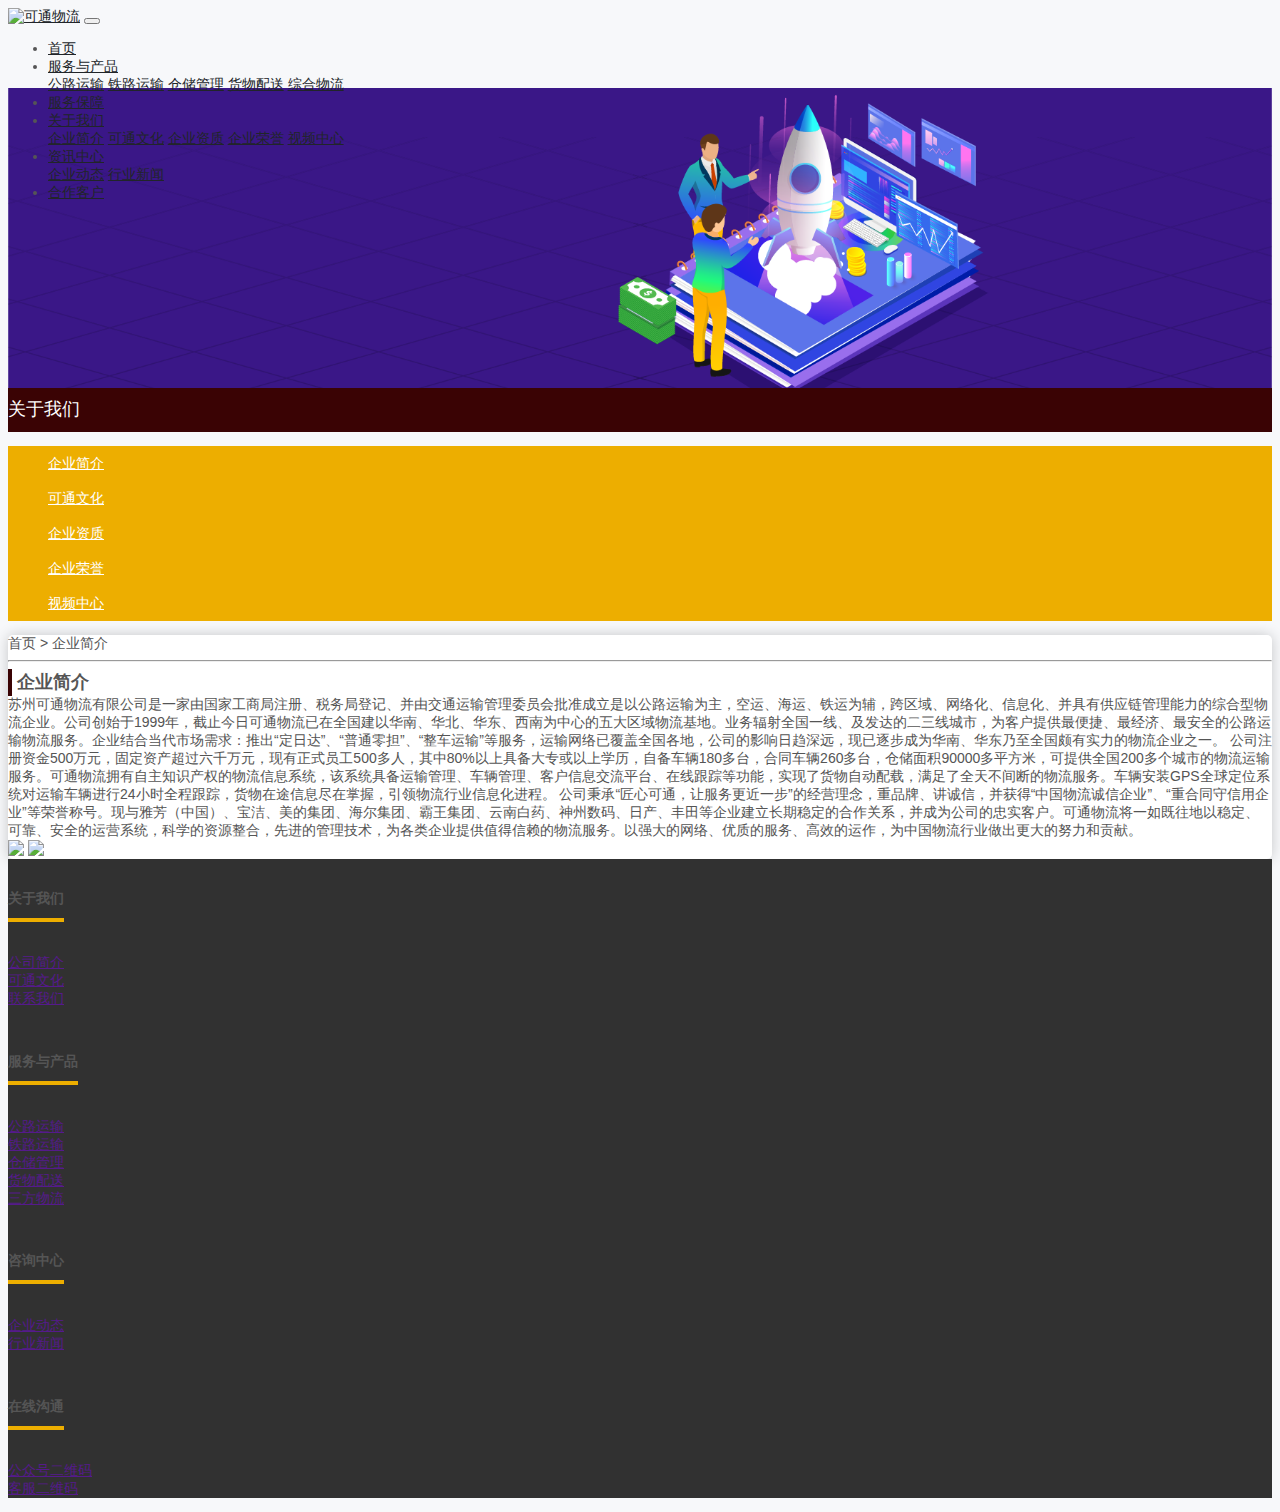
==== about-us.html @ 5187c9be "add some pages" ====
<!DOCTYPE html>
<html lang="zh">
	<head>
		<meta charset="UTF-8">
		<meta name="viewport" content="width=device-width, initial-scale=1.0">
		<meta http-equiv="X-UA-Compatible" content="ie=edge">
		<!-- CSS only -->
		<link rel="stylesheet" href="https://cdn.jsdelivr.net/npm/bootstrap@4.5.0/dist/css/bootstrap.min.css" integrity="sha384-9aIt2nRpC12Uk9gS9baDl411NQApFmC26EwAOH8WgZl5MYYxFfc+NcPb1dKGj7Sk"
		 crossorigin="anonymous">
		<link rel="stylesheet" type="text/css" href="./ketong2.css" />
		<!-- JS, Popper.js, and jQuery -->
		<script src="https://cdn.jsdelivr.net/npm/jquery@3.5.1/dist/jquery.slim.min.js" integrity="sha384-DfXdz2htPH0lsSSs5nCTpuj/zy4C+OGpamoFVy38MVBnE+IbbVYUew+OrCXaRkfj"
		 crossorigin="anonymous"></script>
		<script src="https://cdn.jsdelivr.net/npm/popper.js@1.16.0/dist/umd/popper.min.js" integrity="sha384-Q6E9RHvbIyZFJoft+2mJbHaEWldlvI9IOYy5n3zV9zzTtmI3UksdQRVvoxMfooAo"
		 crossorigin="anonymous"></script>
		<script src="https://cdn.jsdelivr.net/npm/bootstrap@4.5.0/dist/js/bootstrap.min.js" integrity="sha384-OgVRvuATP1z7JjHLkuOU7Xw704+h835Lr+6QL9UvYjZE3Ipu6Tp75j7Bh/kR0JKI"
		 crossorigin="anonymous"></script>
		<title>可通物流</title>
	</head>
	<body>
		<div class="container-fluid bg-white">
			<!-- nav -->
			<div class="container">
				<nav class="navbar navbar-expand-lg">
					<a class="navbar-brand" href="#"><img src="http://www.szkt56.com/themes/default/images/logo.jpg" alt="可通物流" style="height: 60px;width: atuo;"></a>
					<button class="navbar-toggler" type="button" data-toggle="collapse" data-target="#navbarSupportedContent"
					 aria-controls="navbarSupportedContent" aria-expanded="false" aria-label="Toggle navigation">
						<span class="navbar-toggler-icon text-danger"></span>
					</button>

					<div class="collapse navbar-collapse pl-5" id="navbarSupportedContent">
						<ul class="navbar-nav mr-auto ml-5">
							<li class="nav-item active">
								<a class="nav-link" href="index.html">首页</a>
							</li>
							<li class="nav-item dropdown">
								<a class="nav-link dropdown-toggle" href="service.html" id="navbarDropdown" role="button" data-toggle="#"
								 aria-haspopup="true" aria-expanded="false">
									服务与产品
								</a>
								<div class="dropdown-menu" aria-labelledby="navbarDropdown">
									<a class="dropdown-item" href="#">公路运输</a>
									<a class="dropdown-item" href="#">铁路运输</a>
									<a class="dropdown-item" href="#">仓储管理</a>
									<a class="dropdown-item" href="#">货物配送</a>
									<a class="dropdown-item" href="#">综合物流</a>

								</div>
							</li>
							<li class="nav-item">
								<a class="nav-link" href="guarantee.html">服务保障</a>
							</li>
							<li class="nav-item dropdown">
								<a class="nav-link dropdown-toggle" href="#" id="navbarDropdown" role="button" data-toggle="dropdown"
								 aria-haspopup="true" aria-expanded="false">
									关于我们
								</a>
								<div class="dropdown-menu" aria-labelledby="navbarDropdown">
									<a class="dropdown-item" href="#">企业简介</a>
									<a class="dropdown-item" href="#">可通文化</a>
									<a class="dropdown-item" href="#">企业资质</a>
									<a class="dropdown-item" href="#">企业荣誉</a>
									<a class="dropdown-item" href="videos.html">视频中心</a>
								</div>
							</li>
							<li class="nav-item dropdown">
								<a class="nav-link dropdown-toggle" href="#" id="navbarDropdown" role="button" data-toggle="dropdown"
								 aria-haspopup="true" aria-expanded="false">
									资讯中心
								</a>
								<div class="dropdown-menu" aria-labelledby="navbarDropdown">
									<a class="dropdown-item" href="#">企业动态</a>
									<a class="dropdown-item" href="#">行业新闻</a>
								</div>
							</li>
							<li class="nav-item">
								<a class="nav-link" href="#">合作客户</a>
							</li>
						</ul>
					</div>
				</nav>
			</div>
		</div>
		<!-- banner -->
		<div class="container-fluid service-banner">
			<!-- <img src="./images/joined.png" alt=""> -->
		</div>
		<!-- //banner -->
		<div class="container pb-5">
			<div class="row pt-5">
				<div class="col-lg-2 col-sm-12 service-list">
					<div class="service-head text-center">
						<p>关于我们</p>
					</div>
					<div class="service-title">
						<ul>
							<li><a href="">企业简介</a></li>
							<li><a href="">可通文化</a></li>
							<li><a href="">企业资质</a></li>
							<li><a href="">企业荣誉</a></li>
							<li><a href="videos.html">视频中心</a></li>
						</ul>
					</div>
				</div>
				<div class="col-lg-10 col-sm-12 service-content">
					<div class="service-path pt-3">
						<span>首页 > </span>
						<span>企业简介</span>
						<hr class="mt-0">
					</div>
					<div class="service-detail pt-3 mb-3">
						<p class="ketong-main-title blockquote">
							企业简介
						</p>
						<p>苏州可通物流有限公司是一家由国家工商局注册、税务局登记、并由交通运输管理委员会批准成立是以公路运输为主，空运、海运、铁运为辅，跨区域、网络化、信息化、并具有供应链管理能力的综合型物流企业。公司创始于1999年，截止今日可通物流已在全国建以华南、华北、华东、西南为中心的五大区域物流基地。业务辐射全国一线、及发达的二三线城市，为客户提供最便捷、最经济、最安全的公路运输物流服务。企业结合当代市场需求：推出“定日达”、“普通零担”、“整车运输”等服务，运输网络已覆盖全国各地，公司的影响日趋深远，现已逐步成为华南、华东乃至全国颇有实力的物流企业之一。
公司注册资金500万元，固定资产超过六千万元，现有正式员工500多人，其中80%以上具备大专或以上学历，自备车辆180多台，合同车辆260多台，仓储面积90000多平方米，可提供全国200多个城市的物流运输服务。可通物流拥有自主知识产权的物流信息系统，该系统具备运输管理、车辆管理、客户信息交流平台、在线跟踪等功能，实现了货物自动配载，满足了全天不间断的物流服务。车辆安装GPS全球定位系统对运输车辆进行24小时全程跟踪，货物在途信息尽在掌握，引领物流行业信息化进程。
公司秉承“匠心可通，让服务更近一步”的经营理念，重品牌、讲诚信，并获得“中国物流诚信企业”、“重合同守信用企业”等荣誉称号。现与雅芳（中国）、宝洁、美的集团、海尔集团、霸王集团、云南白药、神州数码、日产、丰田等企业建立长期稳定的合作关系，并成为公司的忠实客户。可通物流将一如既往地以稳定、可靠、安全的运营系统，科学的资源整合，先进的管理技术，为各类企业提供值得信赖的物流服务。以强大的网络、优质的服务、高效的运作，为中国物流行业做出更大的努力和贡献。</p>
<img src="http://www.szkt56.com/ueditor/php/upload/image/20200416/1587028297622660.jpg" >
<img src="http://www.szkt56.com/ueditor/php/upload/image/20200416/1587028244394038.jpg" >
					</div>
				</div>
			</div>
		</div>
		<!-- footer -->
		<div class="container-fluid footer">
			<div class="container pt-5">
				<div class="row">
					<div class="col-lg-3 col-sm-6 about-us">
						<div>
							<h4 class="text-white">关于我们</h4>
						</div>
						<ul>
							<li><a href="">公司简介</a></li>
							<li><a href="">可通文化</a></li>
							<li><a href="">联系我们</a></li>
						</ul>
					</div>
					<div class="col-lg-3 col-sm-6 about-us">
						<div>
							<h4 class="text-white">服务与产品</h4>
						</div>
						<ul>
							<li><a href="">公路运输</a></li>
							<li><a href="">铁路运输</a></li>
							<li><a href="">仓储管理</a></li>
							<li><a href="">货物配送</a></li>
							<li><a href="">三方物流</a></li>
						</ul>
					</div>
					<div class="col-lg-3 col-sm-6 about-us">
						<div>
							<h4 class="text-white">咨询中心</h4>
						</div>
						<ul>
							<li><a href="">企业动态</a></li>
							<li><a href="">行业新闻</a></li>
						</ul>
					</div>
					<div class="col-lg-3 col-sm-6 about-us">
						<div>
							<h4 class="text-white">在线沟通</h4>
						</div>
						<ul>
							<li><a href="">公众号二维码</a></li>
							<li><a href="">客服二维码</a></li>
						</ul>
					</div>
				</div>
			</div>
		</div>
		<!-- //footer -->
	</body>
</html>
---- ketong2.css ----
/* 
* 公共样式类名规范为ketong-*，如ketong-title 
* vi颜色为#3a0304  #edae00
 */

.nav-item:hover>.dropdown-menu {
	display: block;
}

.ketong-main-title {
	font-size: 1.25rem;
	font-weight: 700;
	display: inline-block;
}

.ketong-main-title-border {
		border-bottom: #edae00 3px solid;
		
}

.ketong-sec-title {
	font-size: 1.125rem;
	color: #777;
}

.ketong-dark-red {
	color: #3a0304;
}

.ketong-yellow {
	color: #edae00;
}

html,
body {
	background-color: #f7f8fa;
	font-size: 14px;
	color: #555;
	font-family: "Source Han Sans", "microsoft yahei", "HanHei SC", PingHei, "PingFang SC", sans-serif;
}

/* 该类默认有padding */
.container-fluid {
	padding: 0;
}
p {
	margin: 0;
}

.blockquote {
	border-left: 4px #3A0304 solid;
	line-height: 100%;
	padding: 5px;
}

/* nav */
.navbar {
	height: 80px;
}

.navbar a {
	font-size: 1rem;
	color: #212529;
}

/* //nav */

/* carousel */
.banner {
	position: relative;
	z-index: 999;
}

.carousel-inner .carousel-item {
	background-size: cover;
	background-position: center center;
	background-repeat: no-repeat;
	/* height: 440px; */
}
@media (max-width: 991px) {
	.carousel-inner .carousel-item {
		height: 100%;
	}
	.carousel-inner .carousel-item img {
		width: 992px;
		position: relative;
		left: -300px;
	}
} 
@media (min-width: 992px) {
	.carousel-inner .carousel-item{
		height: 100%;
	}
	.carousel-inner .carousel-item  img {
		height: 100%;
	}
}
/* //carousel */

/* service */
.service-item {
	height: auto;
	background-color: #e6e6e6;
	margin: 0.2rem 0.125rem;
	padding: 0.3125rem 0;
	border-radius: 0.3125rem;
	transition: all 0.3s ease-in-out;
}
@media (min-width: 992px) {
	.service-item {
		width: 18.5%;
	}
}
@media (max-width: 991.98px) {
	.service-item {
		width: 100%;
	}
}

.service-item a {
	color: inherit !important;
}
.service-item a:hover {
	text-decoration: none;
}

.service-item svg {
	border: 0.125rem #212529 solid;
	padding: 0.625rem;
}
.service-item p {
	font-size: 16px;
	font-weight: 700;
}
.service-item:hover {
	background-color: #edae00;
}
.service-item:hover svg {
	border: 0.125rem #3a0304 solid;
	color: #3a0304;
}
.service-item:hover p {
	color: #3a0304;
}
.btn-ketong {
	background-color: #e6e6e6;
}
/* //service */

/* 优势路线 */
.nice-route-item {
	height: auto;
	width: 100%;
	background-color: #edae00;	
	padding-bottom: 1.25rem;
	margin-bottom: 1.25rem;
	transition: all 0.2s ease-in-out;
	border-radius: 0.3125rem;
}
.nice-route-item:hover {
	cursor: pointer;
	transform: translateY(-3px);
	box-shadow: 0 0 14px 2px rgb(0,0,0,0.3);
}
.nice-route-item img {
	width: 100%;
	border-radius: 5px 5px 0 0;
}
.nice-route-item>p {
	color: white;
	font-size: 1.125rem;
	line-height: 2.5rem;
}
.nice-route-item>span {
	display: block;
	text-align: left;
	margin-left: 20px;
	margin-right: 20px;
	padding-top: 0px;
}
@media (max-width: 991.92px) {
	.nice-route-item {
		width: 100%;
	}
}
@media (min-width: 992px) {
	.nice-route-item {
		width: 32%;
	}
}
/* //优势路线 */

/* 资讯中心 */
.news-item {
	width: 24%;
	height: 100%;
	/* background-color: #e6e6e6; */
	border-radius: 5px;
	border: #eee 1px solid;
	transition: all 0.2s ease-in-out;
}
@media (max-width: 991.98px) {
	.news-item {
		width: 49%;
	}
}
.news-item:hover {
	box-shadow: 4px 4px 0 2px rgb(237,174,0,0.4);
}
.news-item img {
	width: 100%;
	border-radius: 5px 5px 0 0;
}
.news-item hr {
	padding: 0;
	margin: 0;
}
.news-item a {
	display: inline-block;
	background-color: #cccccc;
	height: 1.125rem;
	width: 2.5rem;
	line-height: 1.25rem;
	color: #555555;
	font-size: 0.625rem;
	text-align: center;
}
/* //资讯中心 */

/* 视频 */
.video-item {
	background: url(./images/video-banner.png);
	/* background: #e6e6e6; */
	background-repeat: no-repeat;
	height: auto;
	background-size: cover;
	background-position: center;
}

.video-list ul {
	font-size: 1.25rem;
	color: #EDAE00;
}
.video-list a {
	color: white;
}
/* //视频 */

/* 合作客户 */
.case img {
	width: 100%;
}
.case img:hover {
	box-shadow: 0 0 10px rgb(0,0,0, 0.4);
}
@media (max-width: 991.98px) {
	.case-item {
		width: 49%;
		padding-top: 2%;
	}
}
@media (min-width: 992px) {
	.case-item {
		width: 19%;
	}
}
/* //合作客户 */
/* footer */
.footer {
	background-color: #313131;
	height: auto;
}
/* //footer */
.about-us h4 {
	display: inline-block;
	line-height: 40px;
	border-bottom: #EDAE00 4px solid;
}

.footer ul {
	list-style: none;
	padding-left: 0;
}

/* 二级页面banner */
.service-banner {
	background: url(images/service.png);
	background-repeat: no-repeat;
	background-size: cover;
	background-position: center;
	width: 100%;
}
@media (max-width: 991.98px) {
	.service-banner {
		height: 150px;
	}
}
@media (min-width: 998px) {
	.service-banner {
		height: 300px;
	}
}
/* //二级页面banner */
/* 服务与产品 */
.service-content {
	background-color: white;
	width: 100%;
	box-shadow: 0 0 14px rgb(0,0,0,0.2);
	border-radius: 5px;
}
.service-list>.service-head {
	background-color: #3A0304;
	height: 3.125rem;
}
.service-list>.service-head p {
	display: inline-block;
	line-height: 3.125rem;
	font-size: 1.25rem;
	color: white;
}
.service-list>.service-title {
	background-color: #EDAE00;
}
.service-list ul {
	list-style: none;
}
.service-list ul li {
	line-height: 35px;
}
.service-list ul li a {
	color: white;
}
.service-list ul li a:hover {
	color: white;
	text-decoration: none;
}
.service-list ul li a:hover .service-list ul li {
	background-color: #000000;
}
/* //服务与产品 */

/* 服务保障 */

.guarantee-item {
	height: auto;
	border: #EDAE00 1px solid;
	margin: 0.3125rem;
}
.guarantee-item img {
	width: 100%;
}
@media (min-width: 992px) {
	.guarantee-item {
		width: 32%;		
	}
}
@media (max-width: 991.98px) {
	.guarantee-item {
		width: 100%;
	}
}
.guarantee-content {
	padding: 0.625rem;
}
/* //服务保障 */

/* 视频中心 */
.video-content {
	margin-top: 1.25rem;
}
.video-title {
	text-align: center;
	margin: 0.3125rem;
	
}
@media (min-width: 992px) {
	.video-content {
		width: 32%;
	}
}
@media (max-width: 991.98px) {
	.video-content {
		width: 100%;
	}
}
/* //视频中心 */
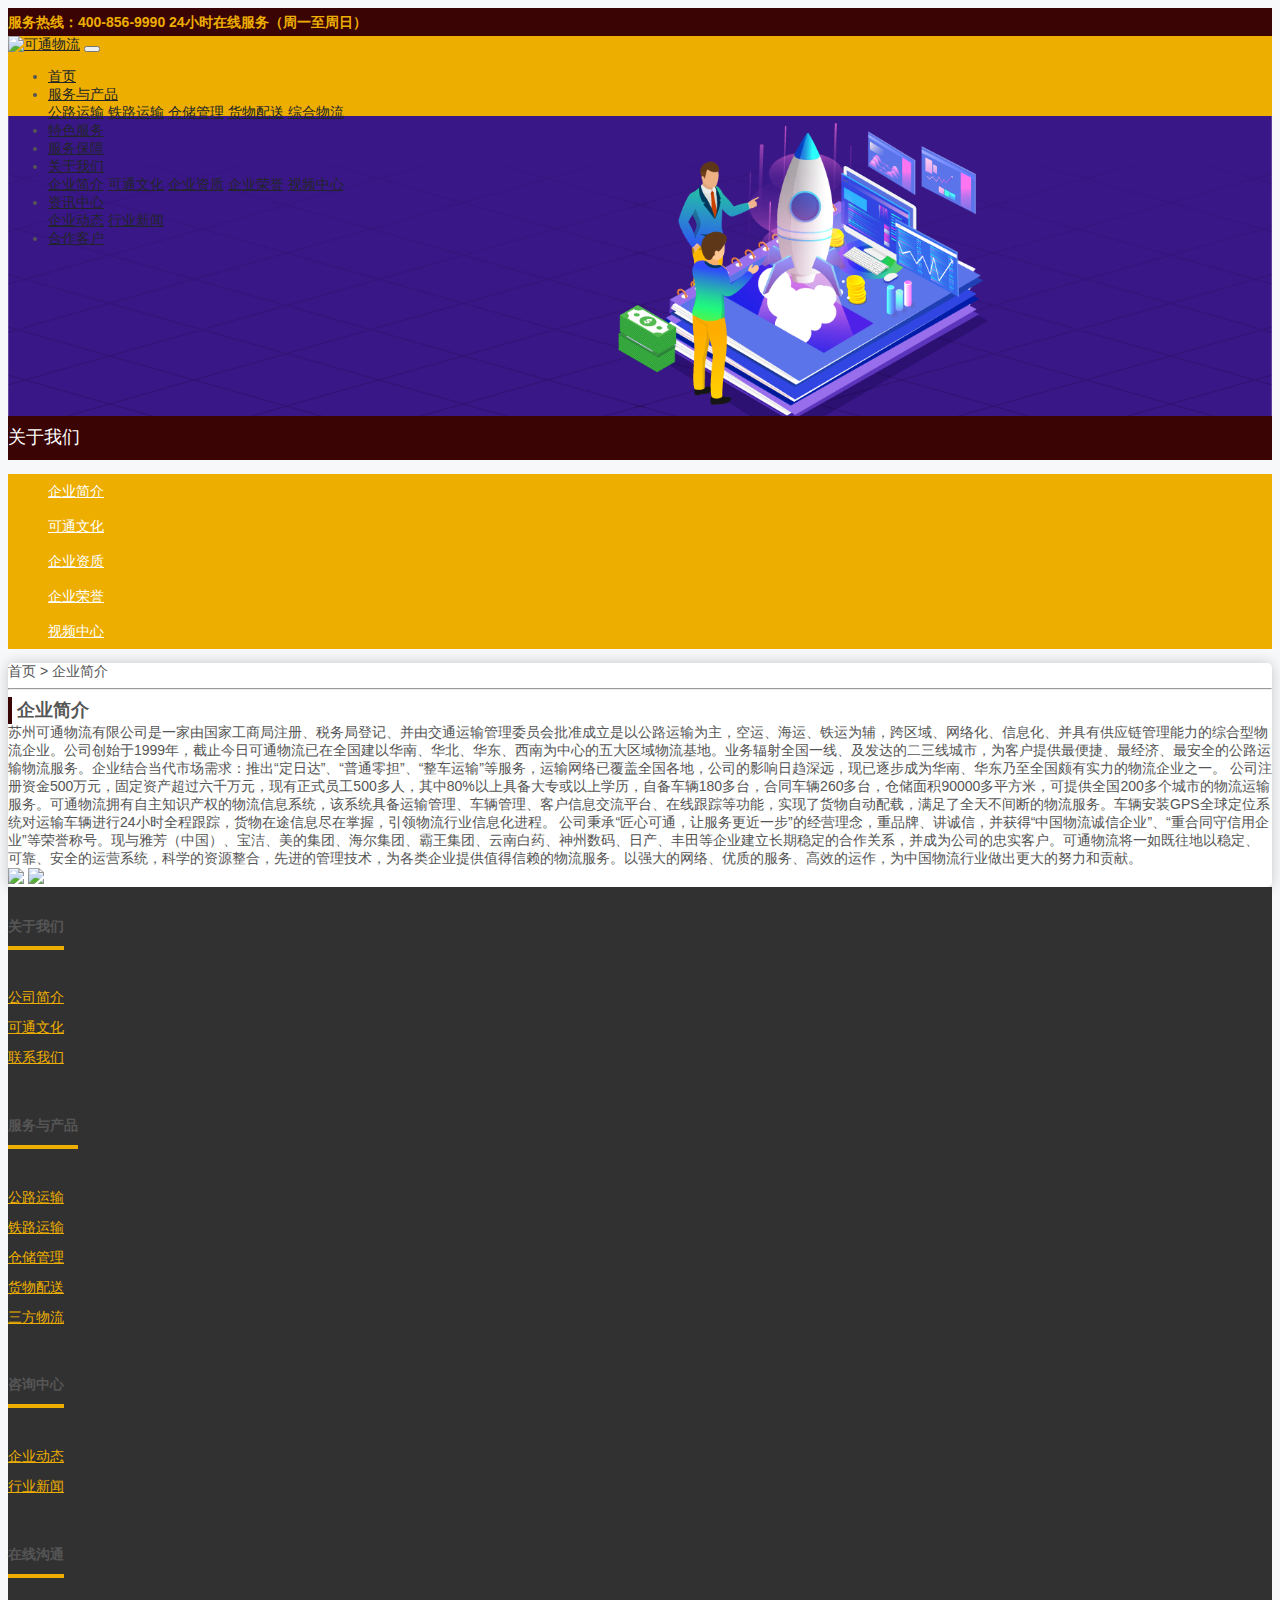
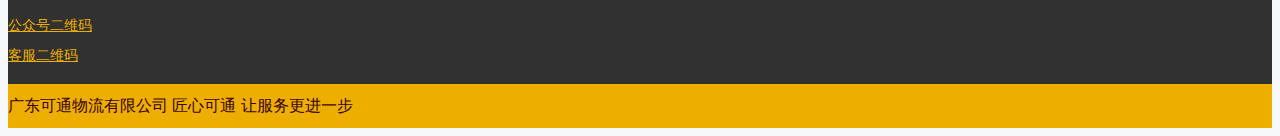
==== commit 06c69c3d: "modefied" ====
--- a/about-us.html
+++ b/about-us.html
@@ -18,7 +18,14 @@
 		<title>可通物流</title>
 	</head>
 	<body>
-		<div class="container-fluid bg-white">
+		<div class="container-fluid header">
+			<!-- header-info -->
+			<div class="hear-info">
+				<div class="container">
+					<p>服务热线：400-856-9990 24小时在线服务（周一至周日）</p>
+				</div>				
+			</div>
+			<!-- //header-info -->
 			<!-- nav -->
 			<div class="container">
 				<nav class="navbar navbar-expand-lg">
@@ -46,6 +53,9 @@
 									<a class="dropdown-item" href="#">综合物流</a>
 
 								</div>
+							</li>
+							<li class="nav-item">
+								<a class="nav-link" href="zhuanxian.html">特色服务</a>
 							</li>
 							<li class="nav-item">
 								<a class="nav-link" href="guarantee.html">服务保障</a>
@@ -56,7 +66,7 @@
 									关于我们
 								</a>
 								<div class="dropdown-menu" aria-labelledby="navbarDropdown">
-									<a class="dropdown-item" href="#">企业简介</a>
+									<a class="dropdown-item" href="about-us.html">企业简介</a>
 									<a class="dropdown-item" href="#">可通文化</a>
 									<a class="dropdown-item" href="#">企业资质</a>
 									<a class="dropdown-item" href="#">企业荣誉</a>
@@ -94,7 +104,7 @@
 					</div>
 					<div class="service-title">
 						<ul>
-							<li><a href="">企业简介</a></li>
+							<li><a href="about-us.html">企业简介</a></li>
 							<li><a href="">可通文化</a></li>
 							<li><a href="">企业资质</a></li>
 							<li><a href="">企业荣誉</a></li>
@@ -167,6 +177,11 @@
 					</div>
 				</div>
 			</div>
+			<div class="footer-info">
+				<div class="container footer-company">
+					<p class="ketong-dark-red">广东可通物流有限公司  匠心可通	让服务更进一步</p>
+				</div>
+			</div>
 		</div>
 		<!-- //footer -->
 	</body>
--- a/ketong2.css
+++ b/ketong2.css
@@ -53,6 +53,18 @@
 	padding: 5px;
 }
 
+.header {
+	background-color: #EDAE00;
+}
+.hear-info {
+	background-color: #3A0304;
+	height: 2rem;
+}
+.hear-info p {
+	line-height: 2rem;
+	color: #EDAE00;
+	font-weight: 700;
+}
 /* nav */
 .navbar {
 	height: 80px;
@@ -270,17 +282,38 @@
 	background-color: #313131;
 	height: auto;
 }
-/* //footer */
+
+.footer ul {
+	list-style: none;
+	padding-left: 0;
+}
+.footer ul li {
+	line-height: 30px;
+}
+.footer ul li a {
+	color: #EDAE00;
+}
+.footer ul li a:hover {
+	text-decoration: none;
+	color: white;
+}
 .about-us h4 {
 	display: inline-block;
 	line-height: 40px;
 	border-bottom: #EDAE00 4px solid;
 }
-
-.footer ul {
-	list-style: none;
-	padding-left: 0;
-}
+.qrcode img {
+	width: 80%;
+}
+.footer-info {
+	background-color: #EDAE00;
+	height: 3.125rem;
+}
+.footer-company p {
+	line-height: 3.125rem;
+	font-size: 1.125rem;
+}
+/* //footer */
 
 /* 二级页面banner */
 .service-banner {
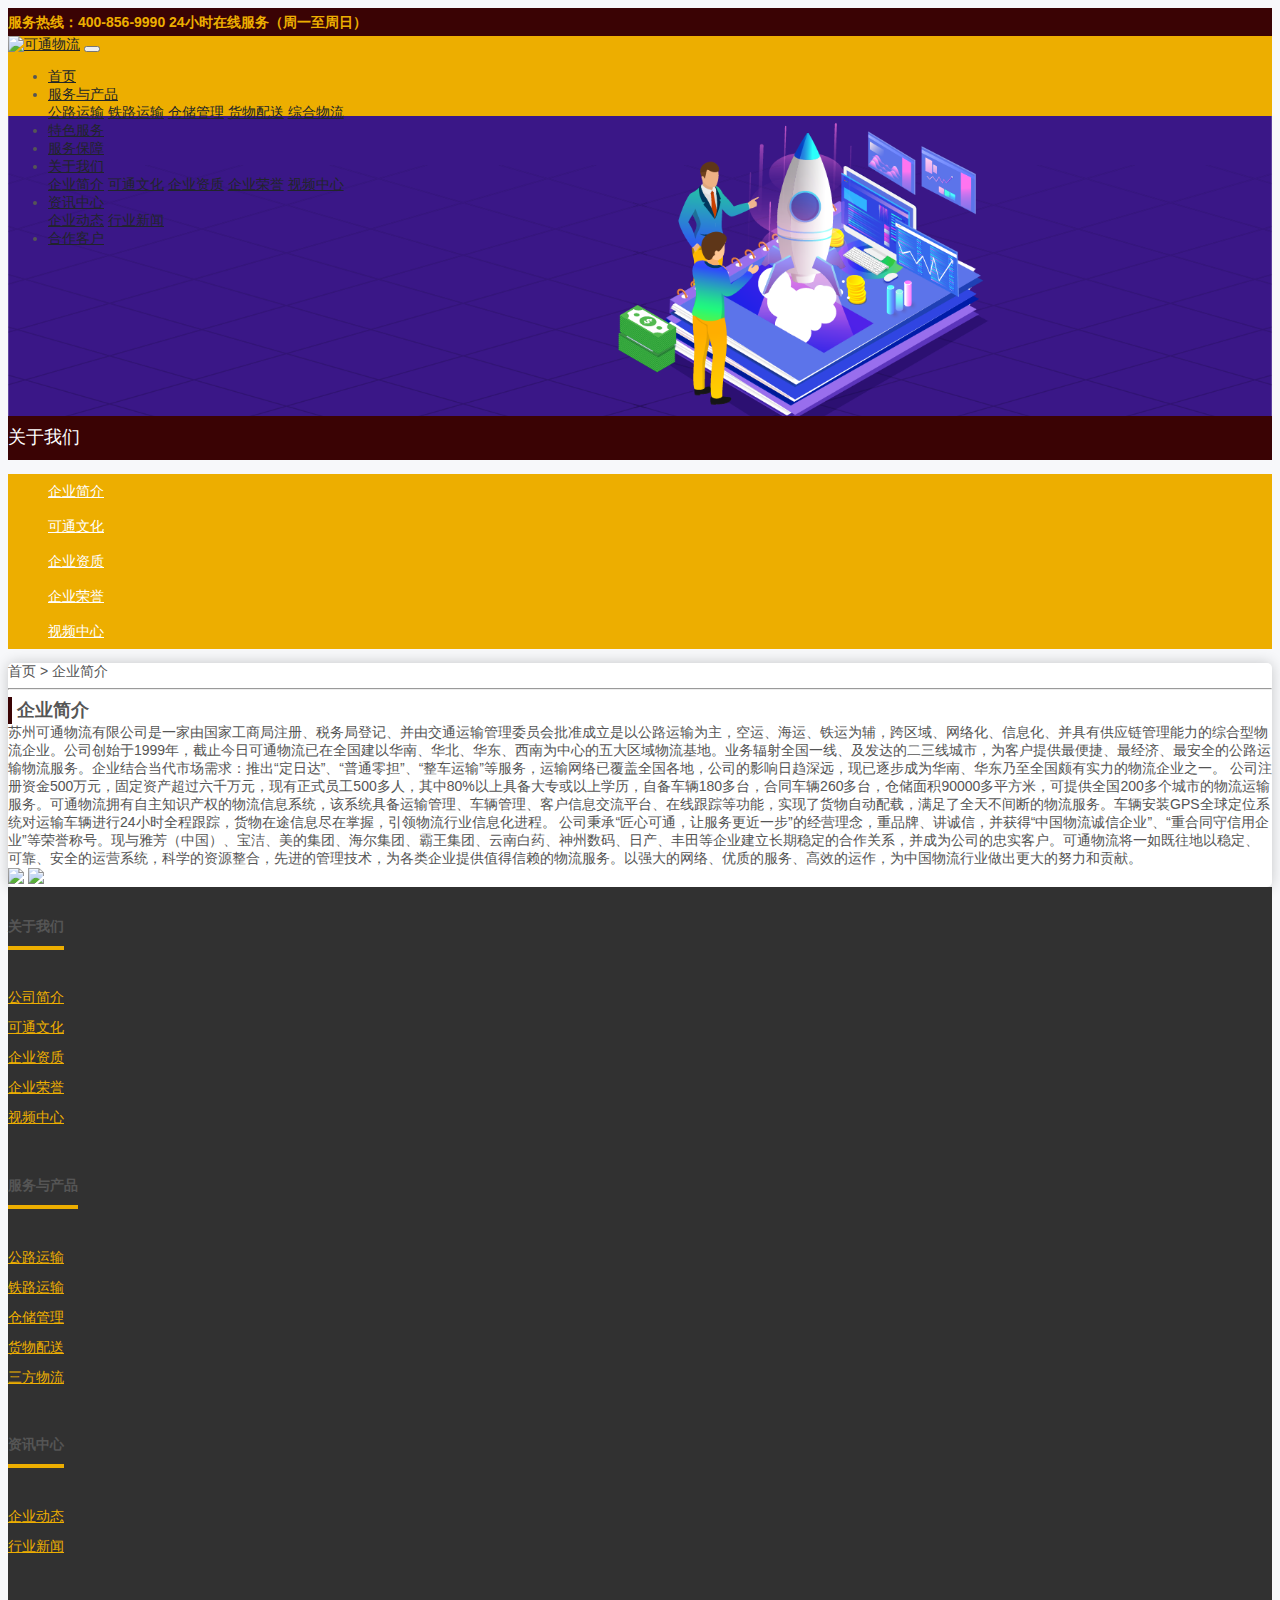
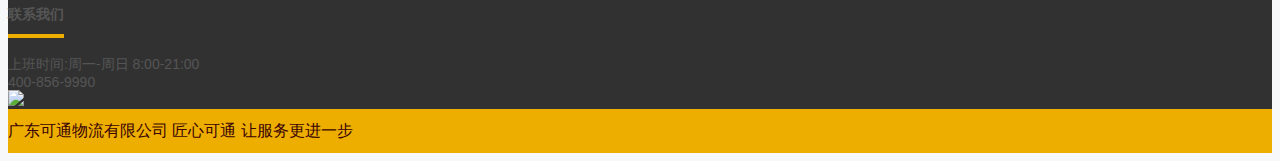
==== commit d3b1a42f: "fixed footer" ====
--- a/about-us.html
+++ b/about-us.html
@@ -142,7 +142,9 @@
 						<ul>
 							<li><a href="">公司简介</a></li>
 							<li><a href="">可通文化</a></li>
-							<li><a href="">联系我们</a></li>
+							<li><a href="">企业资质</a></li>
+							<li><a href="">企业荣誉</a></li>
+							<li><a href="">视频中心</a></li>
 						</ul>
 					</div>
 					<div class="col-lg-3 col-sm-6 about-us">
@@ -159,7 +161,7 @@
 					</div>
 					<div class="col-lg-3 col-sm-6 about-us">
 						<div>
-							<h4 class="text-white">咨询中心</h4>
+							<h4 class="text-white">资讯中心</h4>
 						</div>
 						<ul>
 							<li><a href="">企业动态</a></li>
@@ -168,12 +170,13 @@
 					</div>
 					<div class="col-lg-3 col-sm-6 about-us">
 						<div>
-							<h4 class="text-white">在线沟通</h4>
+							<h4 class="text-white">联系我们</h4>
 						</div>
-						<ul>
-							<li><a href="">公众号二维码</a></li>
-							<li><a href="">客服二维码</a></li>
-						</ul>
+						<p class="text-white">上班时间:周一-周日 8:00-21:00</p>
+						<p class="text-white">400-856-9990</p>
+						<div class="qrcode">
+							<img src="http://www.szkt56.com/themes/default/images/2.jpg" >
+						</div>
 					</div>
 				</div>
 			</div>
